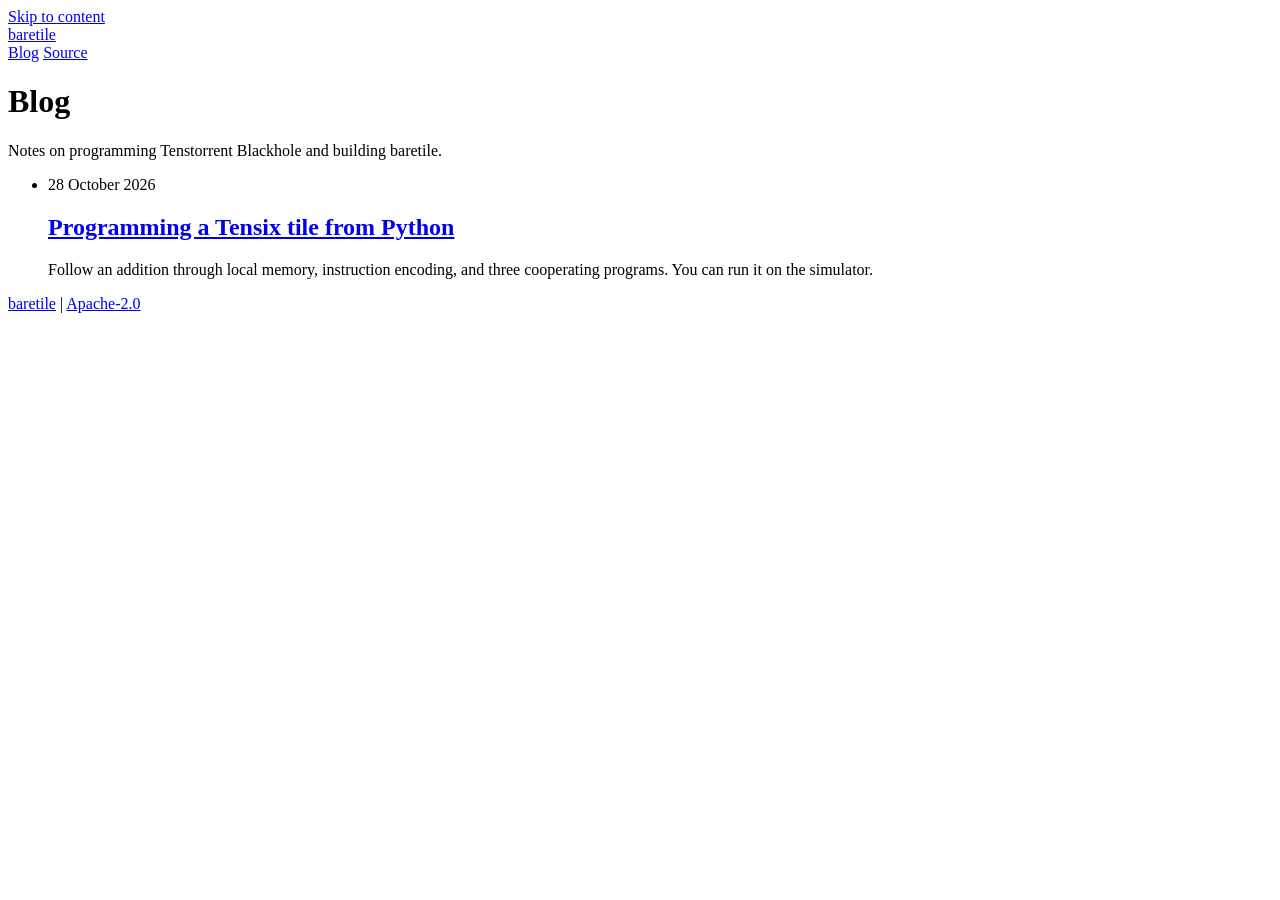
==== website/public/blog/index.html @ c79233c2 "website: add blog" ====
<!doctype html>
<html lang="en">
<head>
<meta charset="utf-8">
<meta name="viewport" content="width=device-width, initial-scale=1">
<title>Blog - baretile</title>
<meta name="description" content="Notes on programming Tenstorrent Blackhole and building baretile.">
<link rel="canonical" href="https://baretile.com/blog/">
<link rel="icon" type="image/svg+xml" href="/baretile.svg">
<link rel="stylesheet" href="/style.css">
</head>
<body>
<a class="skip-link" href="#main">Skip to content</a>
<header class="site-header">
  <a class="brand" href="/">baretile</a>
  <nav aria-label="Main navigation">
    <a href="/blog/" aria-current="page">Blog</a>
    <a href="https://github.com/baretile/baretile">Source</a>
  </nav>
</header>

<main id="main">
  <h1 class="page-title">Blog</h1>
  <p>Notes on programming Tenstorrent Blackhole and building baretile.</p>

  <ul class="post-list">
    <li>
      <time class="meta" datetime="2026-10-28">28 October 2026</time>
      <h2><a href="/blog/programming-a-tensix-tile-from-python/">Programming a Tensix tile from Python</a></h2>
      <p>Follow an addition through local memory, instruction encoding, and three cooperating programs. You can run it on the simulator.</p>
    </li>
  </ul>
</main>

<footer class="blog-footer">
  <a href="/">baretile</a> | <a href="https://github.com/baretile/baretile/blob/main/LICENSE">Apache-2.0</a>
</footer>
</body>
</html>
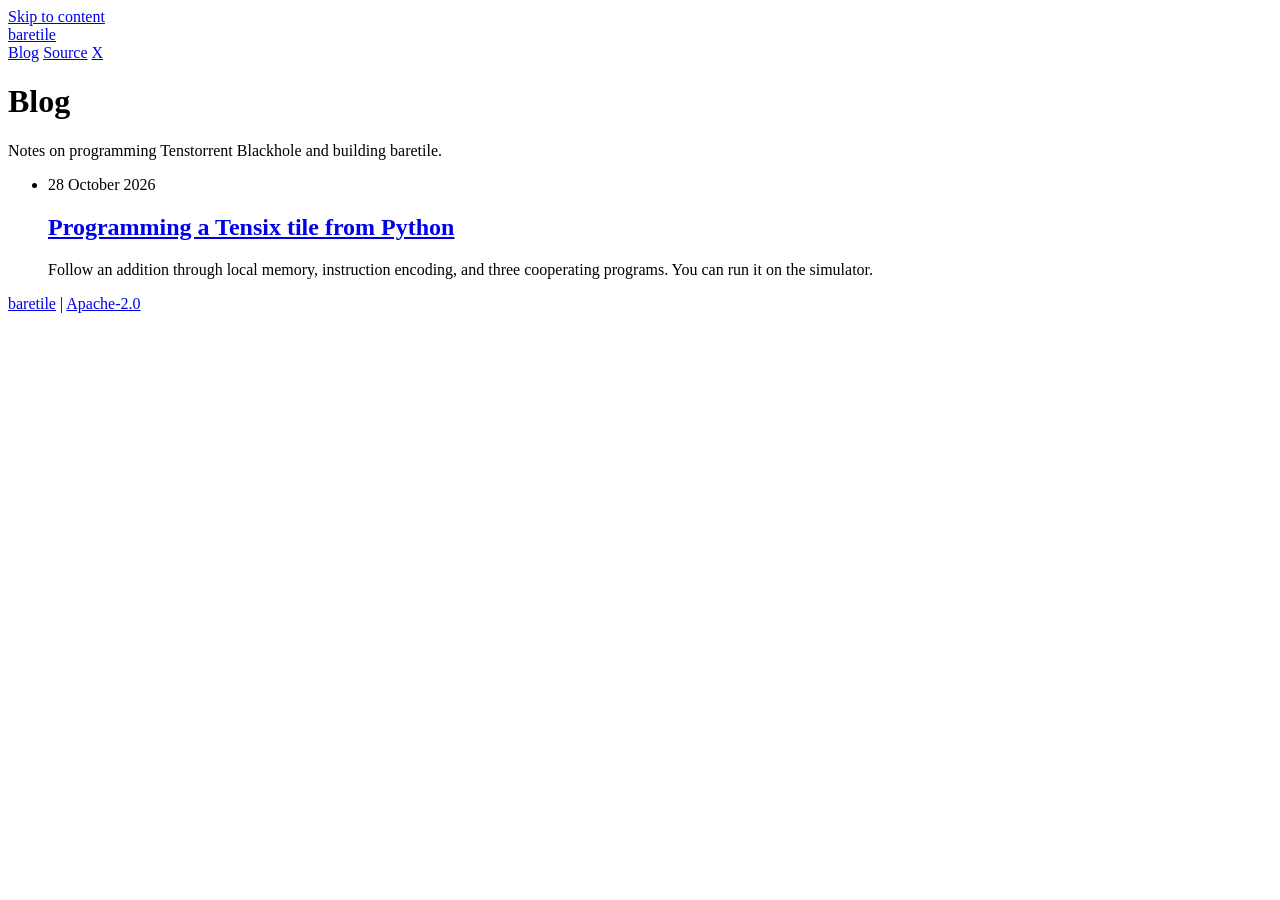
==== commit cb19a7e6: "website: link the X account" ====
--- a/website/public/blog/index.html
+++ b/website/public/blog/index.html
@@ -16,6 +16,7 @@
   <nav aria-label="Main navigation">
     <a href="/blog/" aria-current="page">Blog</a>
     <a href="https://github.com/baretile/baretile">Source</a>
+    <a href="https://x.com/baretile_">X</a>
   </nav>
 </header>
 
